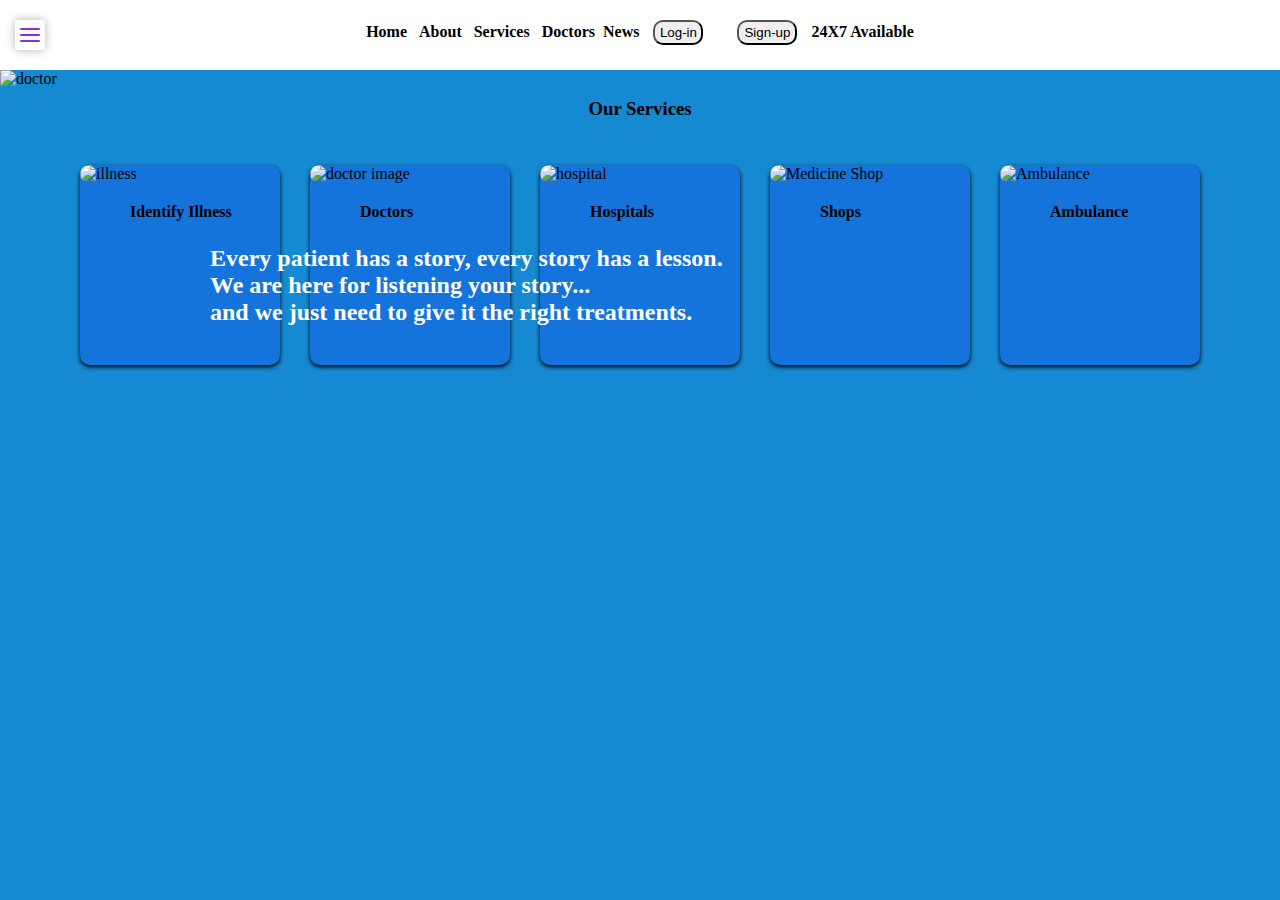
==== index.html @ f5f4b63d "Rename health.html to index.html" ====
<!DOCTYPE html>
<html>
<head>
    <title>HealthTechy</title>
    <link rel="stylesheet" href="https://cdnjs.cloudflare.com/ajax/libs/font-awesome/4.7.0/css/font-awesome.css" integrity="sha512-5A8nwdMOWrSz20fDsjczgUidUBR8liPYU+WymTZP1lmY9G6Oc7HlZv156XqnsgNUzTyMefFTcsFH/tnJE/+xBg==" crossorigin="anonymous" referrerpolicy="no-referrer" />
    <link rel="stylesheet" href="health.css">
</head>
<body>
    <div>
        <!-- Header Section -->
        <header class="header">     
            <p class="para"><b>Home &nbsp;</b></p>
            <p class="para"><b>About &nbsp;</b></p>
            <p class="para"><b>Services &nbsp;</b></p>
            <p class="para"><b>Doctors &nbsp;</b>        
            <p class="para"><b>News</b></p>
            <button class="login">Log-in</button>
            <button class="signup">Sign-up</button>
            <p class="para"><b>24X7 Available</b></p>
        </header>

        <!-- Menu and Doctor List -->
        <label>
            <input class="check" type="checkbox">
            <div class="toggle">
                <span class="top_line common"></span>
                <span class="middle_line common"></span>
                <span class="bottom_line common"></span>
            </div>
            <div id="doctor"> 
                <h1>Menu</h1>
                <h2 class="doctorlist"><u>Doctors List</u>&nbsp;&nbsp;<i class="fa fa-user-md"></i></h2><br>

                <!-- Specialty Lists -->
                <div class="orthopedic">
                    <h3>Orthopedic</h3>
                    <ul>
                        <li>D. Sardar</li>
                        <li>R. Mondal</li>
                        <li>Lk. Mukherjee</li>
                        <li>Vibhas Mondal</li>
                        <li>Samim Khan</li>
                    </ul>
                </div><br>

                <div class="cardiology">
                    <h3>Cardiology</h3>
                    <ul>
                        <li>Naresh Trehan</li>
                        <li>Ashok Seth</li>
                        <li>S. K. Gupta</li>
                        <li>K. K. Agarwal</li>
                        <li>C. N. Makhija</li>
                    </ul>
                </div><br>

                <div class="general">
                    <h3>General Physician</h3>
                    <ul>
                        <li>M. G. Alam</li>
                        <li>Md Samsujjaman</li>
                        <li>SK. Ghosh</li>
                        <li>Sahid Imam Mallick</li>
                        <li>Khairul Imam Mallick</li>
                    </ul>
                </div><br>

                <div class="child">
                    <h3>Child Specialist</h3>
                    <ul>
                        <li>M.A. Habib</li>
                        <li>Mustakim Laskar</li>
                        <li>Halim Sk.</li>
                        <li>Mariya Arjuman</li>
                    </ul>
                </div><br>

                <div class="dental">
                    <h3>Dental</h3>
                    <ul>
                        <li>Goutam Naskar</li>
                        <li>Mosiur Rahaman Laskar</li>
                        <li>Rakibul Molla</li>
                        <li>Inzamul Haque</li>
                        <li>Khairul Gazi</li>
                    </ul>
                </div><br>

                <!-- Hospital List -->
                <div class="hospital"> 
                    <h2 class="hos"><u>Hospital List</u>&nbsp;&nbsp;<i class="fa fa-hospital-o"></i></h2>
                    <ul>
                        <li>Amri Hospital</li>
                        <li>Desun Hospital</li>
                        <li>Apollo Multispeciality Hospital</li>
                        <li>Woodlands Multispeciality Hospital</li>
                        <li>Manipal Hospitals Broadway</li>
                        <li>Iris Multispeciality Hospital</li>
                        <li>Charnock Hospital</li>
                        <li>Medica Superspecialty Hospital</li>
                        <li>Eskag Sanjeevani Multispeciality Hospital</li>
                        <li>ILS Hospitals</li>
                    </ul>
                </div>
                <h4 id="contact_us"><i class="fa fa-phone"></i> Contact Us</h4>
                <p id="email"><i class="fa fa-envelope"></i>sarowarh086@gmail.com</p>
                <p id="email"><i class="fa fa-envelope"></i>rameez.aam2002@gmail.com</p>
                <p id="help"> <i class="fa fa-desktop"></i>help desk</p>
            </div>
        </label>

        <!-- Short Story Section -->
        <div class="short">
            <!-- Image of the doctor -->
            <img class="image" src="https://lmis.nihfw.ac.in/theme/nihfw/pix/bannerfour.png" alt="doctor">
            <div class="image_text">
                <h2>Every patient has a story, every story has a lesson.</h2>
                <h2>We are here for listening your story...</h2>
                <h2>and we just need to give it the right treatments.</h2>
            </div>
        </div>

        <!-- Service Section -->
        <div class="service">
            <h3>Our Services</h3>
        </div>
        

                    <!-- Login Modal -->
            <div id="loginModal" class="modal">
                <div class="modal-content">
                    <span class="close">&times;</span>
                    <h2>Login</h2>
                    <form id="loginForm">
                        <label for="loginEmail">Email:</label>
                        <input type="email" id="loginEmail" name="email" required><br><br>
                        <label for="loginPassword">Password:</label>
                        <input type="password" id="loginPassword" name="password" required><br><br>
                        <button type="submit">Login</button>
                    </form>
                </div>
            </div>

            <!-- Signup Modal -->
            <div id="signupModal" class="modal">
                <div class="modal-content">
                    <span class="close">&times;</span>
                    <h2>Sign Up</h2>
                    <form id="signupForm">
                        <label for="signupName">Name:</label>
                        <input type="text" id="signupName" name="name" required><br><br>
                        <label for="signupEmail">Email:</label>
                        <input type="email" id="signupEmail" name="email" required><br><br>
                        <label for="signupPassword">Password:</label>
                        <input type="password" id="signupPassword" name="password" required><br><br>
                        <button type="submit">Sign Up</button>
                    </form>
                </div>
            </div>

        <!-- Footer Section -->
        <footer class="below">
            <div class="identify">
                <!-- Corrected image URL on a single line -->
                <img class="ill" src="https://media.istockphoto.com/id/528290460/photo/boy-measuring-fever.jpg?s=612x612&w=0&k=20&c=0aVVFKNxHHbxio86tSBaASzCTpPgwcMLQb6h2-rPN_k=" alt="illness">
                
                <div class="iden"><b>Identify Illness</b></div>
            </div>
            
            <!-- Modal Structure -->
            <div id="identifyModal" class="modal">
                <div class="modal-content">
                    <span class="close">&times;</span>
                    <h2>Identify Illness</h2>
                    <p>Enter your symptoms to get more information on possible illnesses.</p>
                    <input type="text" placeholder="Enter symptoms..." />
                    <button onclick="identifyIllness()">Submit</button>
                </div>
            </div>


            <div class="doc">
                <!-- Ensure the image URL is a single line -->
                <img class="doctor1" src="https://images.unsplash.com/photo-1551601651-2a8555f1a136?q=80&w=1447&auto=format&fit=crop&ixlib=rb-4.0.3&ixid=M3wxMjA3fDB8MHxwaG90by1wYWdlfHx8fGVufDB8fHx8fA%3D%3D" alt="doctor image">
                
                <div class="doctor2"><b>Doctors</b></div>
            </div>
            
            <!-- Modal Structure -->
            <div id="doctorsModal" class="modal">
                <div class="modal-content">
                    <span class="close">&times;</span>
                    <h2>Our Doctors</h2>
                    <p>Select a specialty to view available doctors.</p>
                    <select id="specialty">
                        <option value="orthopedic">Orthopedic</option>
                        <option value="cardiology">Cardiology</option>
                        <option value="general">General Physician</option>
                        <option value="child">Child Specialist</option>
                        <option value="dental">Dental</option>
                    </select>
                    <button onclick="showDoctors()">View Doctors</button>
                    <div id="doctorList"></div>
                </div>
            </div>


            <div class="nursing">
                <!-- Corrected image URL on a single line -->
                <img class="nursing1" src="https://media.istockphoto.com/id/1419877131/photo/building-facade-of-a-hospital-in-commercial-and-business-district-under-blue-sky.jpg?s=612x612&w=0&k=20&c=wGxVbFSxljSZb_t_qROE4RwsCgssKbGlqawAtmQ88Ls=" alt="hospital">
                
                <div class="nursing2"><b>Hospitals</b></div>
            </div>
            
            <!-- Modal Structure -->
            <div id="hospitalsModal" class="modal">
                <div class="modal-content">
                    <span class="close">&times;</span>
                    <h2>Hospitals List</h2>
                    <ul id="hospitalList"></ul>
                </div>
            </div>

            <!-- Shops Section -->
            <div class="shop">
                <!-- Medicine Shop Image -->
                <img class="shop1" src="https://thumbs.dreamstime.com/b/rows-well-stocked-pharmacy-shelves-filled-various-medications-healthcare-products-medical-store-ai-generated-rows-323140885.jpg" alt="Medicine Shop">
                <div class="shop2" id="shopCard" style="cursor: pointer;"><b>Shops</b></div>
            </div>
            
            <!-- Shops Modal -->
            <div id="shopsModal" class="modal">
                <div class="modal-content">
                    <span class="close" id="closeShopModal">&times;</span>
                    <h2>Medicine Shops</h2>
                    <div id="shopsList">
                        <ul>
                            <li>HealthPlus Pharmacy</li>
                            <li>MedCity Pharmacy</li>
                            <li>LifeCare Pharmacy</li>
                            <li>QuickMeds</li>
                            <li>Wellness Hub</li>
                            <!-- Add more shops as needed -->
                        </ul>
                    </div>
                </div>
            </div>


            <div class="ambulance">
                <!-- Corrected image URL -->
                <img class="ambulance1" src="https://static.toiimg.com/thumb/msid-107213884,width-1280,height-720,imgsize-2171279,resizemode-72,overlay-toi_sw,pt-32,y_pad-40/photo.jpg" alt="Ambulance">
                <div class="ambulance2" id="ambulanceCard" style="cursor: pointer;"><b>Ambulance</b></div>
            </div>
            
            <!-- Ambulance Modal -->
            <div id="ambulanceModal" class="modal">
                <div class="modal-content">
                    <span class="close" id="closeAmbulanceModal">&times;</span>
                    <h2>Ambulance Services</h2>
                    <div id="ambulanceList">
                        <ul>
                            <li>ABC Ambulance Services</li>
                            <li>XYZ Emergency Ambulance</li>
                            <li>SafeRide Ambulance</li>
                            <li>24/7 Ambulance Support</li>
                            <li>City Ambulance</li>
                            <!-- Add more ambulance services as needed -->
                        </ul>
                    </div>
                </div>
            </div>
            

        </footer>

    <!-- External JS -->
    <script src="health.js"></script>
</body>
</html>
---- health.css ----
*{
    margin: 0;
    padding: 0;
    box-sizing: border-box;
}
body{
    background-color: rgb(21, 137, 209);
}
#doctor{
    height: 220%;
    width: 220px;
    position: absolute;
    background-color: white;
    transition: 0.5s ease;
    transform: translateX(-220px);
}
#doctor h1{
    color: purple;
    font-weight: 800;
    text-align: right;
    padding: 10px 0;
    padding-right: 30px;
    pointer-events: none;
}
#doctor ul li{
    font-weight: 500;
    padding: 5px 0;
    display: block;
    text-transform: capitalize;
    text-decoration: none;
    transition: 0.2s ease-out;
}
.check{
    display: none;
    visibility: hidden;
    -webkit-appearance: none;
}
.toggle{
    position: absolute;
    height: 30px;
    width: 30px;
    top: 20px;
    left: 15px;
    z-index: 1;
    cursor: pointer;
    border-radius: 2px;
    background-color: white;
    box-shadow: 0 0 10px rgba(0, 0, 0, 0.3);
}
.toggle .common{
    position: absolute;
    height: 2px;
    width: 20px;
    background-color: blueviolet;
    border-radius: 50px;
    transition: 0.3s ease;
}
.toggle .top_line{
    top: 30%;
    left: 50%;
    transform: translate(-50%,-50%);
}
.toggle .middle_line{
    top: 50%;
    left: 50%;
    transform: translate(-50%,-50%);
}
.toggle .bottom_line{
    top: 70%;
    left: 50%;
    transform: translate(-50%,-50%);
}
.check:checked ~ .toggle .top_line{
    left: 2px;
    top: 14px;
    width: 25px;
    transform: rotate(45deg);
}
.check:checked ~ .toggle .bottom_line{
    left: 2px;
    top: 14px;
    width: 25px;
    transform: rotate(-45deg);
}
.check:checked ~ .toggle .middle_line{
    opacity: 0;
    transform: translateX(20px);
}
.check:checked ~ #doctor{
    transform: translatex(0);
    box-shadow: 0 0 15px rgba(0, 0, blu0e, 0.5);
}
#doctor ul li:hover{
    color: white;
    background-color: purple;
}
#contact_us{
    
    text-align: end;
}
#email{
    margin-top: 10px;
    text-align: end;
}
#help{
    margin-top: 10px;
    text-align: end;
}
.form{
    flex-direction: row-reverse;
}
.login{
    margin-left: 10px;
    height: 25px;
    width: 50px;
    border-radius: 10px;
    text-align: center;
}
.login:hover {
    background-color: rgb(155, 232, 155);
}
.signup{
    margin: 10px;  
    margin-left: 30px;
    height: 25px;
    width: 60px;
    border-radius: 10px;
}
.signup:hover {
    background-color: rgb(235, 144, 144);
}
.image{
    height: 350px;
    width: 100%;
}
.image_text{
    position: absolute;
    top: 25%;
    color: white;
    padding: 20px;
    margin-left: 190px;
}
.header{
    height: 70px;
    width: 100%;
    background-color: white;
    box-shadow: 10px;
    text-align: center;
    padding-top: 10px;
      
}
.header .para{
    display: inline-block;
}
.header .button{
    flex-direction:row-reverse ;
    display: inline-block;
    margin-left: 700px;
}
.header .para:hover{
    color: lightskyblue;
    flex-direction: row;
}
.service{
    margin-top: 10px;
    text-align: center;
}
.identify{
    height: 200px;
    width: 200px;
    background-color: rgb(20, 116, 219);
    border-radius: 10px;
    box-shadow: 0px 2px 4px;
    margin: 15px;
}
.doc{
    height: 200px;
    width: 200px;
    background-color: rgb(20, 116, 219);
    border-radius: 10px;
    box-shadow: 0px 2px 4px;
    margin: 15px;
}
.nursing{
    height: 200px;
    width: 200px;
    background-color: rgb(20, 116, 219);
    border-radius: 10px;
    box-shadow: 0px 2px 4px;
    margin: 15px;
}
.shop{
    height: 200px;
    width: 200px;
    background-color: rgb(20, 116, 219);
    border-radius: 10px;
    box-shadow: 0px 2px 4px;
    margin: 15px;
}
.ambulance{
    height: 200px;
    width: 200px;
    background-color: rgb(20, 116, 219);
    border-radius: 10px;
    box-shadow: 0px 2px 4px;
    margin: 15px;
}
.below{
    margin-top: 30px;
    display: flex;
    justify-content: center;
    flex-wrap: wrap;

}
.ill{
    height: 150px;
    width: 200px;
    border-radius: 10px;
}
.iden{
    margin-left:50px;
    margin-top: 20px;
}
.doctor1{
    height: 150px;
    width: 200px;
    border-radius: 10px;
}
.doctor2{
    margin-left:50px;
    margin-top: 20px;
}
.nursing1{
    height: 150px;
    width: 200px;
    border-radius: 10px;
}
.nursing2{
    margin-left:50px;
    margin-top: 20px;
}
.shop1{
    height: 150px;
    width: 200px;
    border-radius: 10px;
}
.shop2{
    margin-left:50px;
    margin-top: 20px;
}
.ambulance1{
    height: 150px;
    width: 200px;
    border-radius: 10px;
}
.ambulance2{
    margin-left:50px;
    margin-top: 20px;
}
.below .identify:hover{
    box-shadow: 0 0 10px 10px rgba(0, 0, 0, 0.3);
}
.below .doc:hover{
    box-shadow: 0 0 10px 10px rgba(0, 0, 0, 0.3);
}
.below .nursing:hover{
    box-shadow: 0 0 10px 10px rgba(0, 0, 0, 0.3);
}
.below .shop:hover{
    box-shadow: 0 0 10px 10px rgba(0, 0, 0, 0.3);
}
.below .ambulance:hover{
    box-shadow: 0 0 10px 10px rgba(0, 0, 0, 0.3);
}


/* Modal (dialog box) styles */
.modal {
    display: none; /* Hidden by default */
    position: fixed;
    z-index: 1;
    padding-top: 100px;
    left: 0;
    top: 0;
    width: 100%;
    height: 100%;
    overflow: auto;
    background-color: rgb(0,0,0);
    background-color: rgba(0,0,0,0.4);
}

.modal-content {
    background-color: #fefefe;
    margin: auto;
    padding: 20px;
    border: 1px solid #888;
    width: 80%;
    max-width: 500px;
    border-radius: 10px;
}

.close {
    color: #aaa;
    float: right;
    font-size: 28px;
    font-weight: bold;
    cursor: pointer;
}

.close:hover,
.close:focus {
    color: black;
    text-decoration: none;
    cursor: pointer;
}


/* Reuse or add these modal styles */
.modal {
    display: none;
    position: fixed;
    z-index: 1;
    padding-top: 100px;
    left: 0;
    top: 0;
    width: 100%;
    height: 100%;
    overflow: auto;
    background-color: rgba(0,0,0,0.4);
}

.modal-content {
    background-color: #fefefe;
    margin: auto;
    padding: 20px;
    border: 1px solid #888;
    width: 80%;
    max-width: 500px;
    border-radius: 10px;
}

.close {
    color: #aaa;
    float: right;
    font-size: 28px;
    font-weight: bold;
    cursor: pointer;
}

.close:hover,
.close:focus {
    color: black;
    text-decoration: none;
    cursor: pointer;
}


/* Modal Styles */
.modal {
    display: none;
    position: fixed;
    z-index: 1;
    padding-top: 100px;
    left: 0;
    top: 0;
    width: 100%;
    height: 100%;
    overflow: auto;
    background-color: rgba(0, 0, 0, 0.4);
}

.modal-content {
    background-color: #fefefe;
    margin: auto;
    padding: 20px;
    border: 1px solid #888;
    width: 80%;
    max-width: 500px;
    border-radius: 10px;
}

.close {
    color: #aaa;
    float: right;
    font-size: 28px;
    font-weight: bold;
    cursor: pointer;
}

.close:hover,
.close:focus {
    color: black;
    text-decoration: none;
    cursor: pointer;
}


.modal {
    display: none;
    position: fixed;
    z-index: 1;
    left: 0;
    top: 0;
    width: 100%;
    height: 100%;
    overflow: auto;
    background-color: rgba(0, 0, 0, 0.4);
}

.modal-content {
    background-color: #fefefe;
    margin: 10% auto;
    padding: 20px;
    border: 1px solid #888;
    width: 300px;
    border-radius: 5px;
    box-shadow: 0 5px 15px rgba(0, 0, 0, 0.3);
}

.close {
    color: #aaa;
    float: right;
    font-size: 28px;
    font-weight: bold;
}

.close:hover,
.close:focus {
    color: black;
    text-decoration: none;
    cursor: pointer;
}


.modal {
    display: none; /* Hidden by default */
    position: fixed;
    z-index: 1; /* Sit on top */
    left: 0;
    top: 0;
    width: 100%; /* Full width */
    height: 100%; /* Full height */
    background-color: rgba(0, 0, 0, 0.4); /* Black background with transparency */
}

.modal-content {
    background-color: white;
    margin: 15% auto;
    padding: 20px;
    border: 1px solid #888;
    width: 80%;
    max-width: 500px;
    box-shadow: 0 4px 8px rgba(0, 0, 0, 0.2);
    border-radius: 8px;
}

.modal .close {
    color: #aaa;
    font-size: 28px;
    font-weight: bold;
    position: absolute;
    top: 10px;
    right: 15px;
    cursor: pointer;
}

.modal .close:hover,
.modal .close:focus {
    color: black;
    text-decoration: none;
    cursor: pointer;
}

/* Shops List */
#shopsList ul {
    list-style-type: none;
    padding: 0;
}

#shopsList li {
    padding: 8px;
    border-bottom: 1px solid #ddd;
}


.modal {
    display: none; /* Hidden by default */
    position: fixed;
    z-index: 1; /* Sit on top */
    left: 0;
    top: 0;
    width: 100%; /* Full width */
    height: 100%; /* Full height */
    background-color: rgba(0, 0, 0, 0.4); /* Black background with transparency */
}

.modal-content {
    background-color: white;
    margin: 15% auto;
    padding: 20px;
    border: 1px solid #888;
    width: 80%;
    max-width: 500px;
    box-shadow: 0 4px 8px rgba(0, 0, 0, 0.2);
    border-radius: 8px;
}

.modal .close {
    color: #aaa;
    font-size: 28px;
    font-weight: bold;
    position: absolute;
    top: 10px;
    right: 15px;
    cursor: pointer;
}

.modal .close:hover,
.modal .close:focus {
    color: black;
    text-decoration: none;
    cursor: pointer;
}

/* Ambulance Information */
#ambulanceList ul {
    list-style-type: none;
    padding: 0;
}

#ambulanceList li {
    padding: 8px;
    border-bottom: 1px solid #ddd;
}
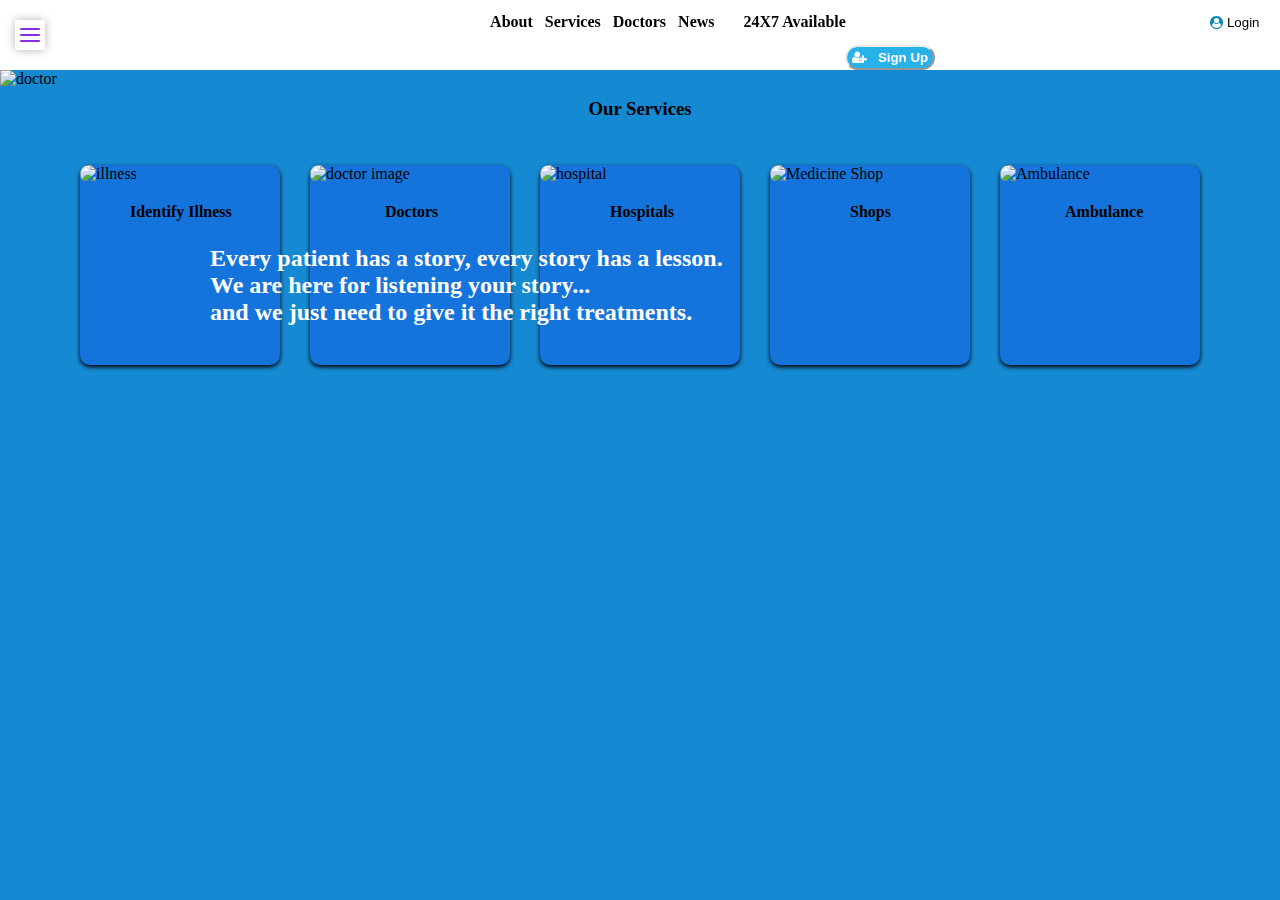
==== commit ddf04039: "Merge branch 'main' of https://github.com/Sarowar-dev/HealthTechy" ====
--- a/index.html
+++ b/index.html
@@ -8,15 +8,16 @@
 <body>
     <div>
         <!-- Header Section -->
-        <header class="header">     
-            <p class="para"><b>Home &nbsp;</b></p>
-            <p class="para"><b>About &nbsp;</b></p>
-            <p class="para"><b>Services &nbsp;</b></p>
-            <p class="para"><b>Doctors &nbsp;</b>        
-            <p class="para"><b>News</b></p>
-            <button class="login">Log-in</button>
-            <button class="signup">Sign-up</button>
-            <p class="para"><b>24X7 Available</b></p>
+        <header class="header">
+            <div>
+                <p class="para"> <a href="https://www.google.com/"><b>About &nbsp;</b></a></p>
+                <p class="para"> <a href="https://www.google.com/"><b>Services &nbsp;</b></a></p>
+                <p class="para"> <a href="https://www.google.com/"><b>Doctors &nbsp;</b></a></p>      
+                <p class="para"> <a href="https://www.google.com/"><b>News</b></a></p>
+                <p class="para"><b class="para1">24X7 Available</b></p>
+                <button class="login"><i id="login" class="fa fa-user-circle"></i>&nbsp;Login</button>
+                <button class="signup"><i id="signup" class="fa fa-user-plus"></i>&nbsp;&nbsp;&nbsp;<b>Sign Up</b></button>
+            </div>
         </header>
 
         <!-- Menu and Doctor List -->
@@ -102,7 +103,7 @@
                         <li>ILS Hospitals</li>
                     </ul>
                 </div>
-                <h4 id="contact_us"><i class="fa fa-phone"></i> Contact Us</h4>
+                <h4 id="contact_us"><i class="fa fa-phone"></i><a href="tel:+918637855177" id="ContactUsButton">Contact Us</a> </h4>
                 <p id="email"><i class="fa fa-envelope"></i>sarowarh086@gmail.com</p>
                 <p id="email"><i class="fa fa-envelope"></i>rameez.aam2002@gmail.com</p>
                 <p id="help"> <i class="fa fa-desktop"></i>help desk</p>
@@ -130,146 +131,172 @@
             <div id="loginModal" class="modal">
                 <div class="modal-content">
                     <span class="close">&times;</span>
+                    <div class="lock">
+                        <i class="fa fa-user-circle-o"></i>
+                    </div>
                     <h2>Login</h2>
                     <form id="loginForm">
-                        <label for="loginEmail">Email:</label>
-                        <input type="email" id="loginEmail" name="email" required><br><br>
-                        <label for="loginPassword">Password:</label>
-                        <input type="password" id="loginPassword" name="password" required><br><br>
-                        <button type="submit">Login</button>
+                        
+                        <i class="fa fa-user-circle-o"></i>
+                        <input type="email" id="loginEmail" name="email" placeholder="Username" required><br><br>&nbsp;    
+                            <i class="fa fa-lock"></i>
+                        <input type="password" id="loginPassword" name="password" placeholder="Password" required><br><br>
+                        <div class="remember-forgot-box">
+                            <label for="remember" class="lab-el">
+                            <input type="checkbox" id="remember">Remember me
+                            </label>
+                            <a href="#">Forgot Password?</a>
+                        </div>
+                        
+                        <button type="submit" class="login-button">Login</button>
+                        <p class="register">
+                            Don't have an account?
+                            <a href="signupForm">Register</a>
+                        </p>
                     </form>
                 </div>
             </div>
 
+            
             <!-- Signup Modal -->
             <div id="signupModal" class="modal">
                 <div class="modal-content">
+                    
                     <span class="close">&times;</span>
+                    <i class="fa fa-user-plus"></i>
                     <h2>Sign Up</h2>
                     <form id="signupForm">
-                        <label for="signupName">Name:</label>
-                        <input type="text" id="signupName" name="name" required><br><br>
-                        <label for="signupEmail">Email:</label>
-                        <input type="email" id="signupEmail" name="email" required><br><br>
-                        <label for="signupPassword">Password:</label>
-                        <input type="password" id="signupPassword" name="password" required><br><br>
-                        <button type="submit">Sign Up</button>
+                        <label for="signupName">&nbsp;&nbsp;&nbsp;&nbsp;&nbsp;&nbsp;&nbsp;Name</label>
+                        <input type="text" id="signupName" name="name" placeholder="Abc" required><br><br>
+                        <label for="signupMobile">&nbsp;&nbsp;&nbsp;&nbsp;&nbsp;Mobile</label>
+                        <input type="number" id="signupMobile" name="mobile" placeholder="0123456789" required><br><br>
+                        <label for="signupAddress">&nbsp;&nbsp;&nbsp;&nbsp;&nbsp;Address</label>
+                        <input type="text" id="signupAddress" name="address" placeholder="Address" required><br><br>
+                        <label for="signupEmail">&nbsp;&nbsp;&nbsp;&nbsp;&nbsp;&nbsp;&nbsp;Email</label>
+                        <input type="email" id="signupEmail" name="email" placeholder="Abc@gmail.com" required><br><br>
+                        <label for="signupPassword">&nbsp;Password</label>
+                        <input type="password" id="signupPassword" name="password" placeholder="Abc123" required><br><br>
+                        <button type="submit" class="signup-button">Sign Up</button>
+                        <p class="register">
+                            Already have an account?
+                        <a href="loginForm">Login</a>
+                        </p>
                     </form>
                 </div>
             </div>
 
         <!-- Footer Section -->
         <footer class="below">
-            <div class="identify">
-                <!-- Corrected image URL on a single line -->
-                <img class="ill" src="https://media.istockphoto.com/id/528290460/photo/boy-measuring-fever.jpg?s=612x612&w=0&k=20&c=0aVVFKNxHHbxio86tSBaASzCTpPgwcMLQb6h2-rPN_k=" alt="illness">
-                
-                <div class="iden"><b>Identify Illness</b></div>
-            </div>
-            
-            <!-- Modal Structure -->
-            <div id="identifyModal" class="modal">
-                <div class="modal-content">
-                    <span class="close">&times;</span>
-                    <h2>Identify Illness</h2>
-                    <p>Enter your symptoms to get more information on possible illnesses.</p>
-                    <input type="text" placeholder="Enter symptoms..." />
-                    <button onclick="identifyIllness()">Submit</button>
-                </div>
-            </div>
-
-
-            <div class="doc">
-                <!-- Ensure the image URL is a single line -->
-                <img class="doctor1" src="https://images.unsplash.com/photo-1551601651-2a8555f1a136?q=80&w=1447&auto=format&fit=crop&ixlib=rb-4.0.3&ixid=M3wxMjA3fDB8MHxwaG90by1wYWdlfHx8fGVufDB8fHx8fA%3D%3D" alt="doctor image">
-                
-                <div class="doctor2"><b>Doctors</b></div>
-            </div>
-            
-            <!-- Modal Structure -->
-            <div id="doctorsModal" class="modal">
-                <div class="modal-content">
-                    <span class="close">&times;</span>
-                    <h2>Our Doctors</h2>
-                    <p>Select a specialty to view available doctors.</p>
-                    <select id="specialty">
-                        <option value="orthopedic">Orthopedic</option>
-                        <option value="cardiology">Cardiology</option>
-                        <option value="general">General Physician</option>
-                        <option value="child">Child Specialist</option>
-                        <option value="dental">Dental</option>
-                    </select>
-                    <button onclick="showDoctors()">View Doctors</button>
-                    <div id="doctorList"></div>
-                </div>
-            </div>
-
-
-            <div class="nursing">
-                <!-- Corrected image URL on a single line -->
-                <img class="nursing1" src="https://media.istockphoto.com/id/1419877131/photo/building-facade-of-a-hospital-in-commercial-and-business-district-under-blue-sky.jpg?s=612x612&w=0&k=20&c=wGxVbFSxljSZb_t_qROE4RwsCgssKbGlqawAtmQ88Ls=" alt="hospital">
-                
-                <div class="nursing2"><b>Hospitals</b></div>
-            </div>
-            
-            <!-- Modal Structure -->
-            <div id="hospitalsModal" class="modal">
-                <div class="modal-content">
-                    <span class="close">&times;</span>
-                    <h2>Hospitals List</h2>
-                    <ul id="hospitalList"></ul>
-                </div>
-            </div>
-
-            <!-- Shops Section -->
-            <div class="shop">
-                <!-- Medicine Shop Image -->
-                <img class="shop1" src="https://thumbs.dreamstime.com/b/rows-well-stocked-pharmacy-shelves-filled-various-medications-healthcare-products-medical-store-ai-generated-rows-323140885.jpg" alt="Medicine Shop">
-                <div class="shop2" id="shopCard" style="cursor: pointer;"><b>Shops</b></div>
-            </div>
-            
-            <!-- Shops Modal -->
-            <div id="shopsModal" class="modal">
-                <div class="modal-content">
-                    <span class="close" id="closeShopModal">&times;</span>
-                    <h2>Medicine Shops</h2>
-                    <div id="shopsList">
-                        <ul>
-                            <li>HealthPlus Pharmacy</li>
-                            <li>MedCity Pharmacy</li>
-                            <li>LifeCare Pharmacy</li>
-                            <li>QuickMeds</li>
-                            <li>Wellness Hub</li>
-                            <!-- Add more shops as needed -->
-                        </ul>
-                    </div>
-                </div>
-            </div>
-
-
-            <div class="ambulance">
-                <!-- Corrected image URL -->
-                <img class="ambulance1" src="https://static.toiimg.com/thumb/msid-107213884,width-1280,height-720,imgsize-2171279,resizemode-72,overlay-toi_sw,pt-32,y_pad-40/photo.jpg" alt="Ambulance">
-                <div class="ambulance2" id="ambulanceCard" style="cursor: pointer;"><b>Ambulance</b></div>
-            </div>
-            
-            <!-- Ambulance Modal -->
-            <div id="ambulanceModal" class="modal">
-                <div class="modal-content">
-                    <span class="close" id="closeAmbulanceModal">&times;</span>
-                    <h2>Ambulance Services</h2>
-                    <div id="ambulanceList">
-                        <ul>
-                            <li>ABC Ambulance Services</li>
-                            <li>XYZ Emergency Ambulance</li>
-                            <li>SafeRide Ambulance</li>
-                            <li>24/7 Ambulance Support</li>
-                            <li>City Ambulance</li>
-                            <!-- Add more ambulance services as needed -->
-                        </ul>
-                    </div>
-                </div>
-            </div>
+                <div class="identify">
+                    <!-- Corrected image URL on a single line -->
+                    <img class="ill" src="https://media.istockphoto.com/id/528290460/photo/boy-measuring-fever.jpg?s=612x612&w=0&k=20&c=0aVVFKNxHHbxio86tSBaASzCTpPgwcMLQb6h2-rPN_k=" alt="illness">
+                    
+                    <div class="iden"><b>Identify Illness</b></div>
+                </div>
+                
+                <!-- Modal Structure -->
+                <div id="identifyModal" class="modal">
+                    <div class="modal-content">
+                        <span class="close">&times;</span>
+                        <h2>Identify Illness</h2>
+                        <p>Enter your symptoms to get more information on possible illnesses.</p>
+                        <input type="text" placeholder="Enter symptoms..." />
+                        <button onclick="identifyIllness()">Submit</button>
+                    </div>
+                </div>
+
+
+                <div class="doc">
+                    <!-- Ensure the image URL is a single line -->
+                    <img class="doctor1" src="https://images.unsplash.com/photo-1551601651-2a8555f1a136?q=80&w=1447&auto=format&fit=crop&ixlib=rb-4.0.3&ixid=M3wxMjA3fDB8MHxwaG90by1wYWdlfHx8fGVufDB8fHx8fA%3D%3D" alt="doctor image">
+                    
+                    <div class="doctor2"><b class="doctor2">Doctors</b></div>
+                </div>
+                
+                <!-- Modal Structure -->
+                <div id="doctorsModal" class="modal">
+                    <div class="modal-content">
+                        <span class="close">&times;</span>
+                        <h2>Our Doctors</h2>
+                        <p><b>Select a specialty to view available doctors.</b></p>
+                        <select id="specialty">
+                            <option value="orthopedic">Orthopedic</option>
+                            <option value="cardiology">Cardiology</option>
+                            <option value="general">General Physician</option>
+                            <option value="child">Child Specialist</option>
+                            <option value="dental">Dental</option>
+                        </select>
+                        <button onclick="showDoctors()">View Doctors</button>
+                        <div id="doctorList"></div>
+                    </div>
+                </div>
+
+
+                <div class="nursing">
+                    <!-- Corrected image URL on a single line -->
+                    <img class="nursing1" src="https://media.istockphoto.com/id/1419877131/photo/building-facade-of-a-hospital-in-commercial-and-business-district-under-blue-sky.jpg?s=612x612&w=0&k=20&c=wGxVbFSxljSZb_t_qROE4RwsCgssKbGlqawAtmQ88Ls=" alt="hospital">
+                    
+                    <div class="nursing2"><b class="nursing2">Hospitals</b></div>
+                </div>
+                
+                <!-- Modal Structure -->
+                <div id="hospitalsModal" class="modal">
+                    <div class="modal-content">
+                        <span class="close">&times;</span>
+                        <h2>Hospitals List</h2>
+                        <ul id="hospitalList"></ul>
+                    </div>
+                </div>
+
+                <!-- Shops Section -->
+                <div class="shop">
+                    <!-- Medicine Shop Image -->
+                    <img class="shop1" src="https://thumbs.dreamstime.com/b/rows-well-stocked-pharmacy-shelves-filled-various-medications-healthcare-products-medical-store-ai-generated-rows-323140885.jpg" alt="Medicine Shop">
+                    <div class="shop2" id="shopCard" style="cursor: pointer;"><b class="shop2">Shops</b></div>
+                </div>
+                
+                <!-- Shops Modal -->
+                <div id="shopsModal" class="modal">
+                    <div class="modal-content">
+                        <span class="close" id="closeShopModal">&times;</span>
+                        <h2>Medicine Shops</h2>
+                        <div id="shopsList">
+                            <ul>
+                                <li>HealthPlus Pharmacy</li>
+                                <li>MedCity Pharmacy</li>
+                                <li>LifeCare Pharmacy</li>
+                                <li>QuickMeds</li>
+                                <li>Wellness Hub</li>
+                                <!-- Add more shops as needed -->
+                            </ul>
+                        </div>
+                    </div>
+                </div>
+
+
+                <div class="ambulance">
+                    <!-- Corrected image URL -->
+                    <img class="ambulance1" src="https://static.toiimg.com/thumb/msid-107213884,width-1280,height-720,imgsize-2171279,resizemode-72,overlay-toi_sw,pt-32,y_pad-40/photo.jpg" alt="Ambulance">
+                    <div class="ambulance2" id="ambulanceCard" style="cursor: pointer;"><b class="ambulance2">Ambulance</b></div>
+                </div>
+                
+                <!-- Ambulance Modal -->
+                <div id="ambulanceModal" class="modal">
+                    <div class="modal-content">
+                        <span class="close" id="closeAmbulanceModal">&times;</span>
+                        <h2>Ambulance Services</h2>
+                        <div id="ambulanceList">
+                            <ul>
+                                <li>ABC Ambulance Services</li>
+                                <li>XYZ Emergency Ambulance</li>
+                                <li>SafeRide Ambulance</li>
+                                <li>24/7 Ambulance Support</li>
+                                <li>City Ambulance</li>
+                                <!-- Add more ambulance services as needed -->
+                            </ul>
+                        </div>
+                    </div>
+                </div>
             
 
         </footer>
--- a/health.css
+++ b/health.css
@@ -110,24 +110,37 @@
     flex-direction: row-reverse;
 }
 .login{
-    margin-left: 10px;
+    margin-left: 325px;
     height: 25px;
-    width: 50px;
-    border-radius: 10px;
-    text-align: center;
+    width: 70px;
+    border-radius: 10px;
+    text-align: center;
+    background-color: white;
+    color: black;
+    border: none;
 }
 .login:hover {
-    background-color: rgb(155, 232, 155);
+    color: rgb(17, 159, 215);
+}
+.login #login{
+    color:rgb(7, 132, 182) ;
 }
 .signup{
     margin: 10px;  
     margin-left: 30px;
     height: 25px;
-    width: 60px;
-    border-radius: 10px;
-}
-.signup:hover {
-    background-color: rgb(235, 144, 144);
+    width: 90px;
+    border-radius: 30px ;
+    background-color: rgb(40, 178, 233);
+    color: white;
+    border-color: rgb(234, 236, 234); 
+}
+.signup:hover{
+    background-color: rgb(246, 48, 48);
+}
+#signup {
+    color: white;
+    border-radius: 50%;
 }
 .image{
     height: 350px;
@@ -147,7 +160,7 @@
     box-shadow: 10px;
     text-align: center;
     padding-top: 10px;
-      
+    position: fixed;
 }
 .header .para{
     display: inline-block;
@@ -160,6 +173,10 @@
 .header .para:hover{
     color: lightskyblue;
     flex-direction: row;
+}
+header div{
+    position: fixed;
+    padding-left:37.5% ;
 }
 .service{
     margin-top: 10px;
@@ -273,165 +290,16 @@
     box-shadow: 0 0 10px 10px rgba(0, 0, 0, 0.3);
 }
 
-
-/* Modal (dialog box) styles */
-.modal {
-    display: none; /* Hidden by default */
-    position: fixed;
-    z-index: 1;
-    padding-top: 100px;
-    left: 0;
-    top: 0;
-    width: 100%;
-    height: 100%;
-    overflow: auto;
-    background-color: rgb(0,0,0);
-    background-color: rgba(0,0,0,0.4);
-}
-
-.modal-content {
-    background-color: #fefefe;
-    margin: auto;
-    padding: 20px;
-    border: 1px solid #888;
-    width: 80%;
-    max-width: 500px;
-    border-radius: 10px;
-}
-
-.close {
-    color: #aaa;
-    float: right;
-    font-size: 28px;
-    font-weight: bold;
-    cursor: pointer;
-}
-
-.close:hover,
-.close:focus {
-    color: black;
-    text-decoration: none;
-    cursor: pointer;
-}
-
-
-/* Reuse or add these modal styles */
-.modal {
-    display: none;
-    position: fixed;
-    z-index: 1;
-    padding-top: 100px;
-    left: 0;
-    top: 0;
-    width: 100%;
-    height: 100%;
-    overflow: auto;
-    background-color: rgba(0,0,0,0.4);
-}
-
-.modal-content {
-    background-color: #fefefe;
-    margin: auto;
-    padding: 20px;
-    border: 1px solid #888;
-    width: 80%;
-    max-width: 500px;
-    border-radius: 10px;
-}
-
-.close {
-    color: #aaa;
-    float: right;
-    font-size: 28px;
-    font-weight: bold;
-    cursor: pointer;
-}
-
-.close:hover,
-.close:focus {
-    color: black;
-    text-decoration: none;
-    cursor: pointer;
-}
-
-
-/* Modal Styles */
-.modal {
-    display: none;
-    position: fixed;
-    z-index: 1;
-    padding-top: 100px;
-    left: 0;
-    top: 0;
-    width: 100%;
-    height: 100%;
-    overflow: auto;
-    background-color: rgba(0, 0, 0, 0.4);
-}
-
-.modal-content {
-    background-color: #fefefe;
-    margin: auto;
-    padding: 20px;
-    border: 1px solid #888;
-    width: 80%;
-    max-width: 500px;
-    border-radius: 10px;
-}
-
-.close {
-    color: #aaa;
-    float: right;
-    font-size: 28px;
-    font-weight: bold;
-    cursor: pointer;
-}
-
-.close:hover,
-.close:focus {
-    color: black;
-    text-decoration: none;
-    cursor: pointer;
-}
-
-
-.modal {
-    display: none;
-    position: fixed;
-    z-index: 1;
-    left: 0;
-    top: 0;
-    width: 100%;
-    height: 100%;
-    overflow: auto;
-    background-color: rgba(0, 0, 0, 0.4);
-}
-
-.modal-content {
-    background-color: #fefefe;
-    margin: 10% auto;
-    padding: 20px;
-    border: 1px solid #888;
-    width: 300px;
-    border-radius: 5px;
-    box-shadow: 0 5px 15px rgba(0, 0, 0, 0.3);
-}
-
-.close {
-    color: #aaa;
-    float: right;
-    font-size: 28px;
-    font-weight: bold;
-}
-
-.close:hover,
-.close:focus {
-    color: black;
-    text-decoration: none;
-    cursor: pointer;
-}
-
-
+/* Shops List */
+#shopsList ul {
+    list-style-type: none;
+    padding: 0;
+}
+
+#shopsList li {
+    padding: 8px;
+    border-bottom: 1px solid #ddd;
+}
 .modal {
     display: none; /* Hidden by default */
     position: fixed;
@@ -440,79 +308,33 @@
     top: 0;
     width: 100%; /* Full width */
     height: 100%; /* Full height */
-    background-color: rgba(0, 0, 0, 0.4); /* Black background with transparency */
+    background-image: url("https://plus.unsplash.com/premium_photo-1658506671316-0b293df7c72b?fm=jpg&q=60&w=3000&ixlib=rb-4.0.3&ixid=M3wxMjA3fDB8MHxzZWFyY2h8OXx8ZG9jdG9yfGVufDB8fDB8fHww");
+    background-repeat: no-repeat;
+    background-size: 100%;
+    position: fixed;
 }
 
 .modal-content {
-    background-color: white;
+    background-color: rgba(64, 64, 64, 0.15);
     margin: 15% auto;
     padding: 20px;
     border: 1px solid #888;
     width: 80%;
-    max-width: 500px;
+    max-width: 325px;
     box-shadow: 0 4px 8px rgba(0, 0, 0, 0.2);
-    border-radius: 8px;
+    border-radius: 25px;
+    height: 350px;
 }
 
 .modal .close {
-    color: #aaa;
+    color: black;
     font-size: 28px;
     font-weight: bold;
-    position: absolute;
+    position: fixed;
     top: 10px;
     right: 15px;
     cursor: pointer;
-}
-
-.modal .close:hover,
-.modal .close:focus {
-    color: black;
-    text-decoration: none;
-    cursor: pointer;
-}
-
-/* Shops List */
-#shopsList ul {
-    list-style-type: none;
-    padding: 0;
-}
-
-#shopsList li {
-    padding: 8px;
-    border-bottom: 1px solid #ddd;
-}
-
-
-.modal {
-    display: none; /* Hidden by default */
-    position: fixed;
-    z-index: 1; /* Sit on top */
-    left: 0;
-    top: 0;
-    width: 100%; /* Full width */
-    height: 100%; /* Full height */
-    background-color: rgba(0, 0, 0, 0.4); /* Black background with transparency */
-}
-
-.modal-content {
-    background-color: white;
-    margin: 15% auto;
-    padding: 20px;
-    border: 1px solid #888;
-    width: 80%;
-    max-width: 500px;
-    box-shadow: 0 4px 8px rgba(0, 0, 0, 0.2);
-    border-radius: 8px;
-}
-
-.modal .close {
-    color: #aaa;
-    font-size: 28px;
-    font-weight: bold;
-    position: absolute;
-    top: 10px;
-    right: 15px;
-    cursor: pointer;
+    padding-right: 10px;
 }
 
 .modal .close:hover,
@@ -531,4 +353,313 @@
 #ambulanceList li {
     padding: 8px;
     border-bottom: 1px solid #ddd;
+}
+#loginform .login{
+    color: black;
+}
+#loginform{
+    color: rgba(192, 17, 17, 0.15);
+}
+.para a:link{
+    text-decoration:none;
+}
+.para a{
+    color: black;
+}
+.para1{
+    margin: 25px;
+    color:black;
+}
+@media (max-width: 720px)
+{
+    .image_text{
+        color: white;
+        margin-left: 0px;
+        font-size: 10px;
+    }
+    .modal{
+        width: 100%;
+        height: 100%;
+        padding: 15px;
+        background-size: cover;
+        background-position:center;
+    }
+}
+@media (max-width: 480px)
+{
+    .image_text{
+        color: white;
+        margin-left: 0px;
+        font-size: 7px;
+        }
+    .modal{
+        width: 100%;
+        height: 100%;
+        padding: 15px;
+        background-size: cover;
+        background-position:center;
+    }
+    .header{
+        padding-left: -20%;
+        font-size: 10px;
+    }
+}
+
+div #signupForm{
+    color: rgb(2, 12, 12);
+    width: 500px;
+    height: 900px; 
+    font-size: 15px;
+}
+div .modal-content{
+    height: 400px;
+    width: 400px;
+}
+#signupModal h2{
+    text-align: center;
+    margin-bottom: 50px;
+    color: rgb(6, 63, 63);
+}
+#signupModal i{
+    font-size: 45px;
+    color: rgb(4, 58, 80);
+    display: flex;
+    justify-content: center;
+    justify-items: center;
+    margin-top: -45px;
+}
+input{
+    border-radius: 5px;
+}
+.signup-button{
+    border-radius: 20px;
+    width: 20%;
+    height: 25px;
+    background-color: rgb(5, 33, 42);
+    color: rgb(249, 247, 247);
+    position: absolute;
+    bottom: 15%;
+    right: 40%;
+    cursor: pointer;
+}
+.signup-button:hover{
+    background-color: skyblue;
+    color: black;
+}
+.login-button{
+    background-color:rgb(6, 18, 43) ;
+    color: rgb(248, 246, 246);
+    height: 25px;
+    width: 20%;
+    border-radius: 20px;
+    position: absolute;
+    bottom: 22.5%;
+    right: 40%;
+    cursor: pointer;
+    transition: 0.3s;
+}
+.login-button:hover{
+    background-color: rgb(92, 233, 245);
+    color: black;
+}
+#loginModal h2{
+    text-align: center;
+    margin-bottom: 50px;
+    color: rgb(6, 18, 47);
+}
+#identifyModal h2{
+    text-align: center;
+    margin-bottom: 20px;
+}
+#identifyModal p{
+    margin-bottom: 20px;
+}
+#identifyModal button{
+    height: 25px;
+    width: 20%;
+    border-radius: 10px;
+    position: absolute;
+    bottom: 22.5%;
+    right: 40%;
+    background-color: aquamarine;
+    color: black;
+    font-weight: bold;
+    transition: 0.3s;
+    cursor: pointer;
+}
+#identifyModal button:hover{
+    background-color: aqua;
+}
+#doctorsModal h2{
+    text-align: center;
+    margin-bottom: 20px;
+}
+#doctorsModal p{
+    margin-bottom: 10px;
+}
+#hospitalsModal h2{
+    text-align: center;
+    margin-bottom: 10px;
+}
+#shopsModal h2{
+    text-align: center;
+    margin-bottom: 10px;
+}
+#ambulanceModal h2{
+    text-align: center;
+    margin-bottom: 10px;
+}
+
+#contact_us{
+    margin-top: 10px;
+    text-align: center;
+}
+#email{
+    text-align: left;
+}
+#help{
+    text-align: left;
+}
+.doctor2 .doctor2{
+    margin-left: 25px;
+}
+.nursing2 .nursing2{
+    margin-left: 20px;
+}
+.shop2 .shop2{
+    margin-left: 30px;
+}
+.ambulance2 .ambulance2{
+    margin-left: 15px;
+}
+#contact_us a:link{
+    text-decoration: none;
+}
+#contact_us a{
+    color: black;
+}
+.lock i{
+    display: flex;
+    justify-content: center;
+    align-items: center;
+    margin-top: -45px;
+    font-size: 45px;
+    color: rgb(6, 18, 43) ;
+}
+input{
+    height: 30px;
+    border-radius: 20px;
+    background-color: rgb(243, 244, 244);
+    color: black;
+    padding-left: 10px;
+}
+#loginForm i{
+    font-size: 20px;
+}
+.remember-forgot-box{
+    display: flex;
+    justify-content: space-between;
+    margin: 20px 0;
+    font-size: 15px;
+}
+.remember-forgot-box .lab-el{
+    display: flex;
+    align-items: center;
+    gap: 8px;
+    cursor: pointer;
+}
+.remember-forgot-box input{
+    accent-color:white;
+    cursor: pointer;
+}
+.remember-forgot-box a{
+    color: white;
+    text-decoration: none;
+}
+.remember-forgot-box a:hover{
+    text-decoration: underline;
+}
+.register{
+    margin-top: 15px;
+    font-size: 15px;
+}
+.register a{
+    color:white;
+    text-decoration: none;
+    font-weight: 500;
+}
+.register a:hover{
+    text-decoration: underline;
+}
+#shopsModal{
+    background-image: url("https://cdn.prod.website-files.com/637f7c161a14232e2ea8473d/66bf409fd912b58dd05c9a50_Untitled%20design%20(3)-compressed.jpg");
+    background-repeat: no-repeat;
+    background-size: 100%;
+    position: fixed;  
+}
+#ambulanceModal{
+    background-image: url("https://medcab.in/assets/blogs/blog_thumbnail1690458201.jpg");
+    background-repeat: no-repeat;
+    background-size: 100%;
+    position: fixed;  
+}
+#hospitalsModal{
+    background-image: url("https://ehealth.eletsonline.com/wp-content/uploads/2009/07/best-hospital-in-south-india.jpg");
+    background-repeat: no-repeat;
+    background-size: 100%;
+    position: fixed;  
+}
+#doctorsModal{
+    background-image: url("https://hms.harvard.edu/sites/default/files/media/800-Doctors-Talking-GettyImages-1421919753.jpg");
+    background-repeat: no-repeat;
+    background-size: 100%;
+    position: fixed;  
+}
+#identifyModal{
+    background-image: url("https://images.indianexpress.com/2025/01/chronic-illness.jpg");
+    background-repeat: no-repeat;
+    background-size: 100%;
+    position: fixed;
+    cursor: pointer;
+}
+.short{
+    padding-top: 70px;
+}
+#identifyModal .modal-content{
+    background-color: rgba(228, 230, 230, 0.833);
+}
+#doctorsModal .modal-content{
+    background-color: rgba(228, 230, 230, 0.833);
+}
+#hospitalsModal .modal-content{
+    background-color: rgba(228, 230, 230, 0.833);
+}
+#shopsModal .modal-content{
+    background-color: rgba(228, 230, 230, 0.833);
+}
+#ambulanceModal .modal-content{
+    background-color: rgba(228, 230, 230, 0.833);
+}
+#doctorsModal #specialty {
+    border-radius: 20px;
+    width: 55%;
+    height: 7.5%;
+    padding-left: 10px;
+    font-weight: bold;
+}
+#signupModal .modal-content{
+    margin-top: 10%;
+    height: 475px;
+    background-color: rgba(200, 224, 223, 0.62);
+}
+#loginModal .modal-content{
+    background-color: rgba(200, 224, 223, 0.62);
+}
+#signupForm a{
+    color: rgb(6, 6, 22);
+    font-weight: bold;
+}
+#loginForm a{
+    color: rgb(6, 6, 22);
+    font-weight: bold;
 }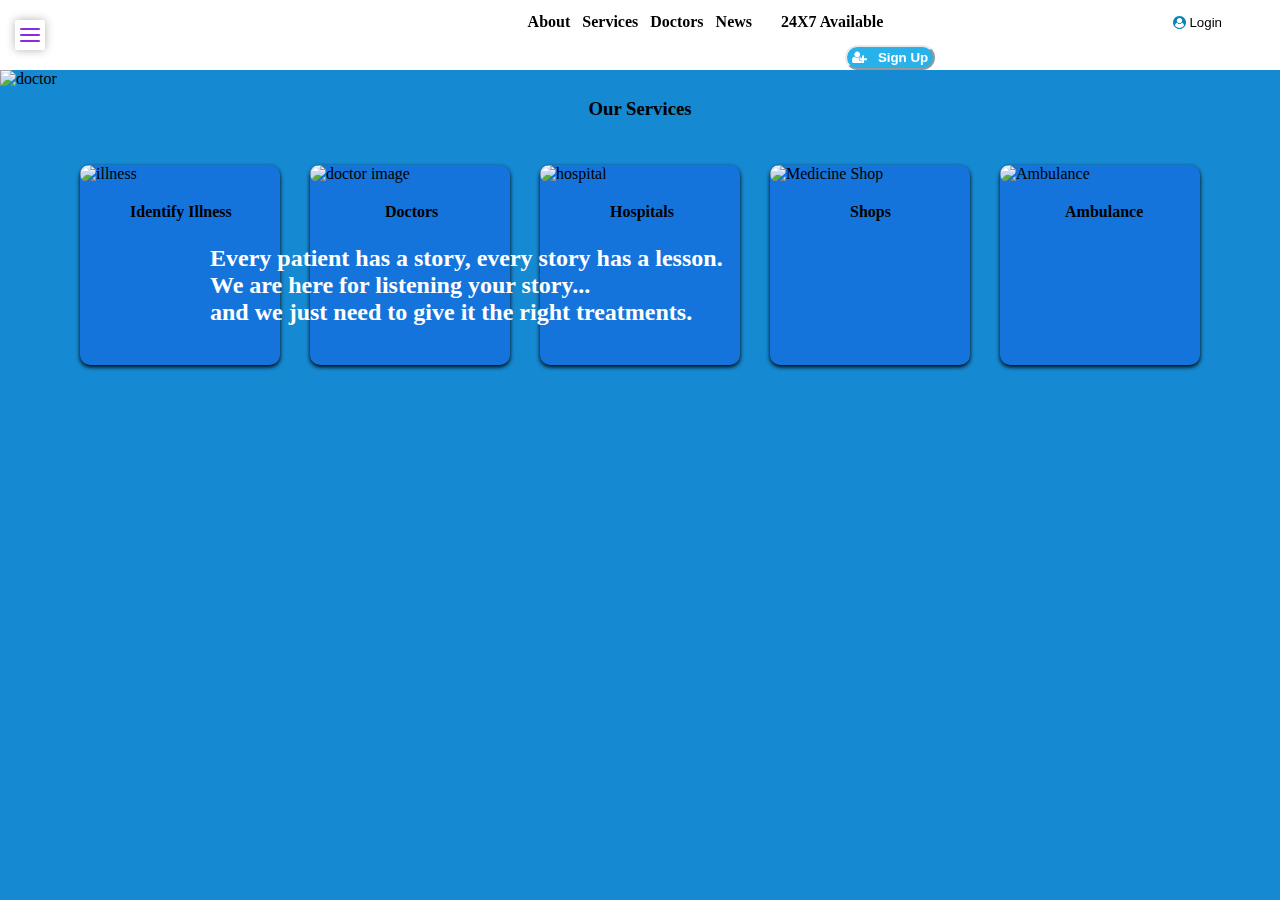
==== commit d72913fa: "size change" ====
--- a/index.html
+++ b/index.html
@@ -297,8 +297,6 @@
                         </div>
                     </div>
                 </div>
-            
-
         </footer>
 
     <!-- External JS -->
--- a/health.css
+++ b/health.css
@@ -110,7 +110,7 @@
     flex-direction: row-reverse;
 }
 .login{
-    margin-left: 325px;
+    margin-left: 250px;
     height: 25px;
     width: 70px;
     border-radius: 10px;
@@ -391,6 +391,7 @@
         color: white;
         margin-left: 0px;
         font-size: 7px;
+        margin-top: 0px;
         }
     .modal{
         width: 100%;
@@ -400,7 +401,7 @@
         background-position:center;
     }
     .header{
-        padding-left: -20%;
+        padding-left: -10%;
         font-size: 10px;
     }
 }
@@ -662,4 +663,11 @@
 #loginForm a{
     color: rgb(6, 6, 22);
     font-weight: bold;
+}
+@media (max-width:480px){
+    div .image_text h2{
+        margin-top: 0;
+        padding-top: 0;
+        padding-left: 0;
+    }
 }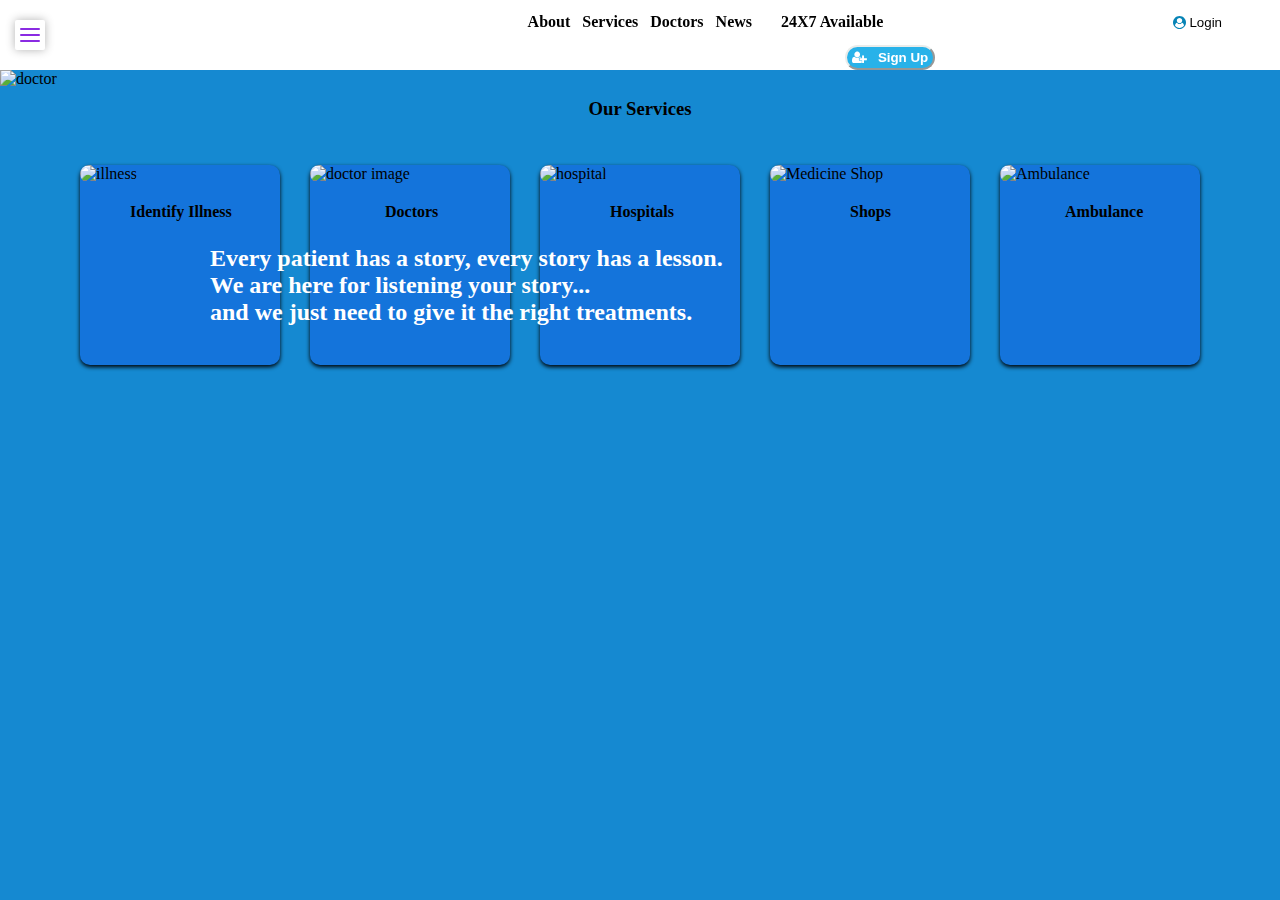
==== commit 240fce0e: "changes" ====
--- a/index.html
+++ b/index.html
@@ -112,7 +112,7 @@
 
         <!-- Short Story Section -->
         <div class="short">
-            <!-- Image of the doctor -->
+             <!-- Image of the doctor  -->
             <img class="image" src="https://lmis.nihfw.ac.in/theme/nihfw/pix/bannerfour.png" alt="doctor">
             <div class="image_text">
                 <h2>Every patient has a story, every story has a lesson.</h2>
@@ -120,7 +120,6 @@
                 <h2>and we just need to give it the right treatments.</h2>
             </div>
         </div>
-
         <!-- Service Section -->
         <div class="service">
             <h3>Our Services</h3>
--- a/health.css
+++ b/health.css
@@ -33,7 +33,7 @@
 .check{
     display: none;
     visibility: hidden;
-    -webkit-appearance: none;
+    webkit-appearance: none;
 }
 .toggle{
     position: absolute;
@@ -214,6 +214,7 @@
     box-shadow: 0px 2px 4px;
     margin: 15px;
 }
+
 .ambulance{
     height: 200px;
     width: 200px;
@@ -222,6 +223,8 @@
     box-shadow: 0px 2px 4px;
     margin: 15px;
 }
+
+
 .below{
     margin-top: 30px;
     display: flex;
@@ -229,6 +232,7 @@
     flex-wrap: wrap;
 
 }
+
 .ill{
     height: 150px;
     width: 200px;
@@ -300,18 +304,27 @@
     padding: 8px;
     border-bottom: 1px solid #ddd;
 }
+
 .modal {
     display: none; /* Hidden by default */
     position: fixed;
     z-index: 1; /* Sit on top */
     left: 0;
     top: 0;
-    width: 100%; /* Full width */
-    height: 100%; /* Full height */
+    width: 100vw; /* Full viewport width */
+    height: 100vh; /* Full viewport height */
     background-image: url("https://plus.unsplash.com/premium_photo-1658506671316-0b293df7c72b?fm=jpg&q=60&w=3000&ixlib=rb-4.0.3&ixid=M3wxMjA3fDB8MHxzZWFyY2h8OXx8ZG9jdG9yfGVufDB8fDB8fHww");
     background-repeat: no-repeat;
-    background-size: 100%;
-    position: fixed;
+    background-size: cover; /* Ensures full-screen coverage without distortion */
+    background-position: center; /* Keeps the image centered */
+}
+
+/* Mobile-specific adjustments */
+@media (max-width: 768px) { /* Target smaller screens */
+    .modal {
+        background-size: cover; /* Ensures the image covers the entire screen */
+        background-position: center; /* Keeps the focus on the important part of the image */
+    }
 }
 
 .modal-content {
@@ -370,28 +383,14 @@
     margin: 25px;
     color:black;
 }
-@media (max-width: 720px)
+
+
+@media (max-width: 600px)
 {
-    .image_text{
+    .image_text h2{
         color: white;
-        margin-left: 0px;
-        font-size: 10px;
-    }
-    .modal{
-        width: 100%;
-        height: 100%;
-        padding: 15px;
-        background-size: cover;
-        background-position:center;
-    }
-}
-@media (max-width: 480px)
-{
-    .image_text{
-        color: white;
-        margin-left: 0px;
-        font-size: 7px;
-        margin-top: 0px;
+        font-size: 1rem;
+        margin-top: -30%;
         }
     .modal{
         width: 100%;
@@ -400,11 +399,12 @@
         background-size: cover;
         background-position:center;
     }
-    .header{
-        padding-left: -10%;
-        font-size: 10px;
+    .header div{
+        padding-left: 0%;
+        font-size: 14px;
     }
 }
+
 
 div #signupForm{
     color: rgb(2, 12, 12);
@@ -443,6 +443,8 @@
     right: 40%;
     cursor: pointer;
 }
+
+
 .signup-button:hover{
     background-color: skyblue;
     color: black;
@@ -592,40 +594,122 @@
 .register a:hover{
     text-decoration: underline;
 }
-#shopsModal{
+#shopsModal {
     background-image: url("https://cdn.prod.website-files.com/637f7c161a14232e2ea8473d/66bf409fd912b58dd05c9a50_Untitled%20design%20(3)-compressed.jpg");
     background-repeat: no-repeat;
-    background-size: 100%;
-    position: fixed;  
-}
-#ambulanceModal{
+    background-size: cover; /* Ensures full coverage */
+    background-position: center; /* Centers the image */
+    width: 100vw;  /* Full viewport width */
+    height: 100vh; /* Full viewport height */
+    position: fixed;
+    top: 0;
+    left: 0;
+}
+
+/* Mobile-specific adjustments */
+@media (max-width: 768px) { /* Adjust for mobile screens */
+    #shopsModal {
+        background-size: cover; /* Ensures the image covers the screen */
+        background-position: center; /* Keeps the image centered */
+        width: 100vw;
+        height: 100vh;
+    }
+}
+
+#ambulanceModal {
     background-image: url("https://medcab.in/assets/blogs/blog_thumbnail1690458201.jpg");
     background-repeat: no-repeat;
-    background-size: 100%;
-    position: fixed;  
-}
-#hospitalsModal{
+    background-size: cover; /* Ensures full coverage */
+    background-position: center; /* Centers the image */
+    width: 100vw;  /* Full viewport width */
+    height: 100vh; /* Full viewport height */
+    position: fixed;
+    top: 0;
+    left: 0;
+}
+
+/* Mobile-specific adjustments */
+@media (max-width: 768px) { /* Adjust for mobile screens */
+    #ambulanceModal {
+        background-size: cover; /* Ensures the image covers the screen */
+        background-position: center; /* Keeps the image centered */
+        width: 100vw;
+        height: 100vh;
+    }
+}
+
+#hospitalsModal {
     background-image: url("https://ehealth.eletsonline.com/wp-content/uploads/2009/07/best-hospital-in-south-india.jpg");
     background-repeat: no-repeat;
-    background-size: 100%;
-    position: fixed;  
-}
-#doctorsModal{
+    background-size: cover; /* Ensures the image fully covers the screen */
+    background-position: center; /* Centers the image */
+    width: 100vw;  /* Full viewport width */
+    height: 100vh; /* Full viewport height */
+    position: fixed;
+    top: 0;
+    left: 0;
+}
+
+/* Mobile-specific adjustments */
+@media (max-width: 720px) {
+    #hospitalsModal {
+        background-size: cover; /* Ensures the image covers the screen properly */
+        background-position: center;
+        width: 100vw;
+        height: 100vh;
+    }
+}
+
+#doctorsModal {
     background-image: url("https://hms.harvard.edu/sites/default/files/media/800-Doctors-Talking-GettyImages-1421919753.jpg");
     background-repeat: no-repeat;
-    background-size: 100%;
-    position: fixed;  
-}
-#identifyModal{
+    background-size: cover; /* Ensures the image fully covers the screen */
+    background-position: center; /* Centers the image */
+    width: 100vw;  /* Full viewport width */
+    height: 100vh; /* Full viewport height */
+    position: fixed;
+    top: 0;
+    left: 0;
+}
+
+/* Mobile-specific adjustments */
+@media (max-width: 720px) {
+    #doctorsModal {
+        background-size: cover; /* Ensures the image covers the screen properly */
+        background-position: center;
+        width: 100vw;
+        height: 100vh;
+    }
+}
+
+#identifyModal {
     background-image: url("https://images.indianexpress.com/2025/01/chronic-illness.jpg");
     background-repeat: no-repeat;
-    background-size: 100%;
-    position: fixed;
-    cursor: pointer;
-}
+    background-size: cover;  /* Ensures it covers the full area */
+    background-position: center; /* Centers the image */
+    width: 100vw;  /* Full viewport width */
+    height: 100vh; /* Full viewport height */
+    position: fixed;
+    top: 0;
+    left: 0;
+    cursor: pointer;
+}
+
+/* Media Query for Smaller Screens */
+@media (max-width: 720px) {
+    #identifyModal {
+        background-size: cover; /* Ensures it covers the full screen */
+        background-position: center;
+        width: 100vw;
+        height: 100vh;
+    }
+}
+
 .short{
     padding-top: 70px;
 }
+
+
 #identifyModal .modal-content{
     background-color: rgba(228, 230, 230, 0.833);
 }
@@ -663,11 +747,4 @@
 #loginForm a{
     color: rgb(6, 6, 22);
     font-weight: bold;
-}
-@media (max-width:480px){
-    div .image_text h2{
-        margin-top: 0;
-        padding-top: 0;
-        padding-left: 0;
-    }
 }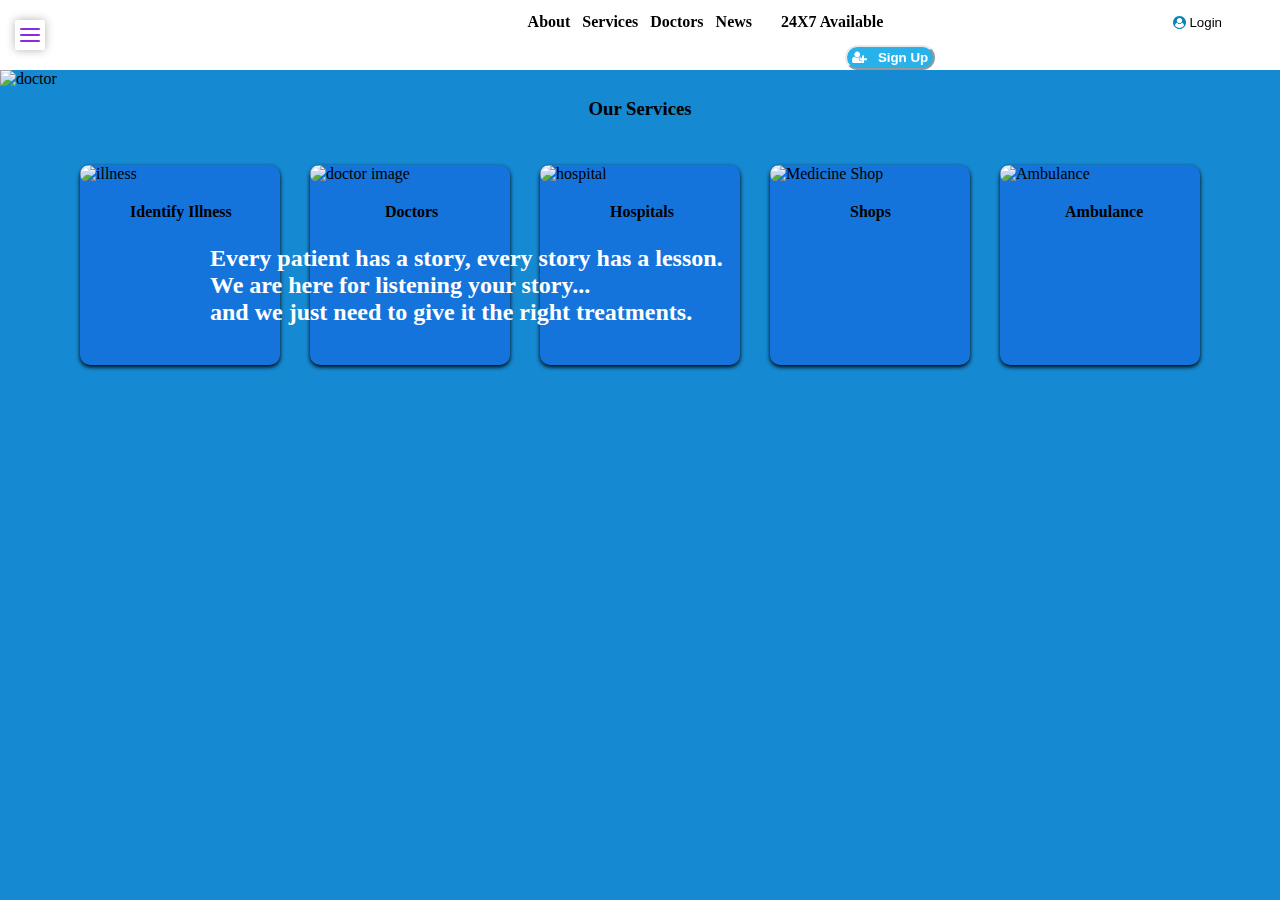
==== commit b2e30536: "Initial commit" ====
--- a/index.html
+++ b/index.html
@@ -2,7 +2,9 @@
 <html>
 <head>
     <title>HealthTechy</title>
-    <link rel="stylesheet" href="https://cdnjs.cloudflare.com/ajax/libs/font-awesome/4.7.0/css/font-awesome.css" integrity="sha512-5A8nwdMOWrSz20fDsjczgUidUBR8liPYU+WymTZP1lmY9G6Oc7HlZv156XqnsgNUzTyMefFTcsFH/tnJE/+xBg==" crossorigin="anonymous" referrerpolicy="no-referrer" />
+    <link rel="stylesheet" href="https://cdnjs.cloudflare.com/ajax/libs/font-awesome/4.7.0/css/font-awesome.css" 
+    integrity="sha512-5A8nwdMOWrSz20fDsjczgUidUBR8liPYU+WymTZP1lmY9G6Oc7HlZv156XqnsgNUzTyMefFTcsFH/tnJE/+xBg==" 
+    crossorigin="anonymous" referrerpolicy="no-referrer" />
     <link rel="stylesheet" href="health.css">
 </head>
 <body>
